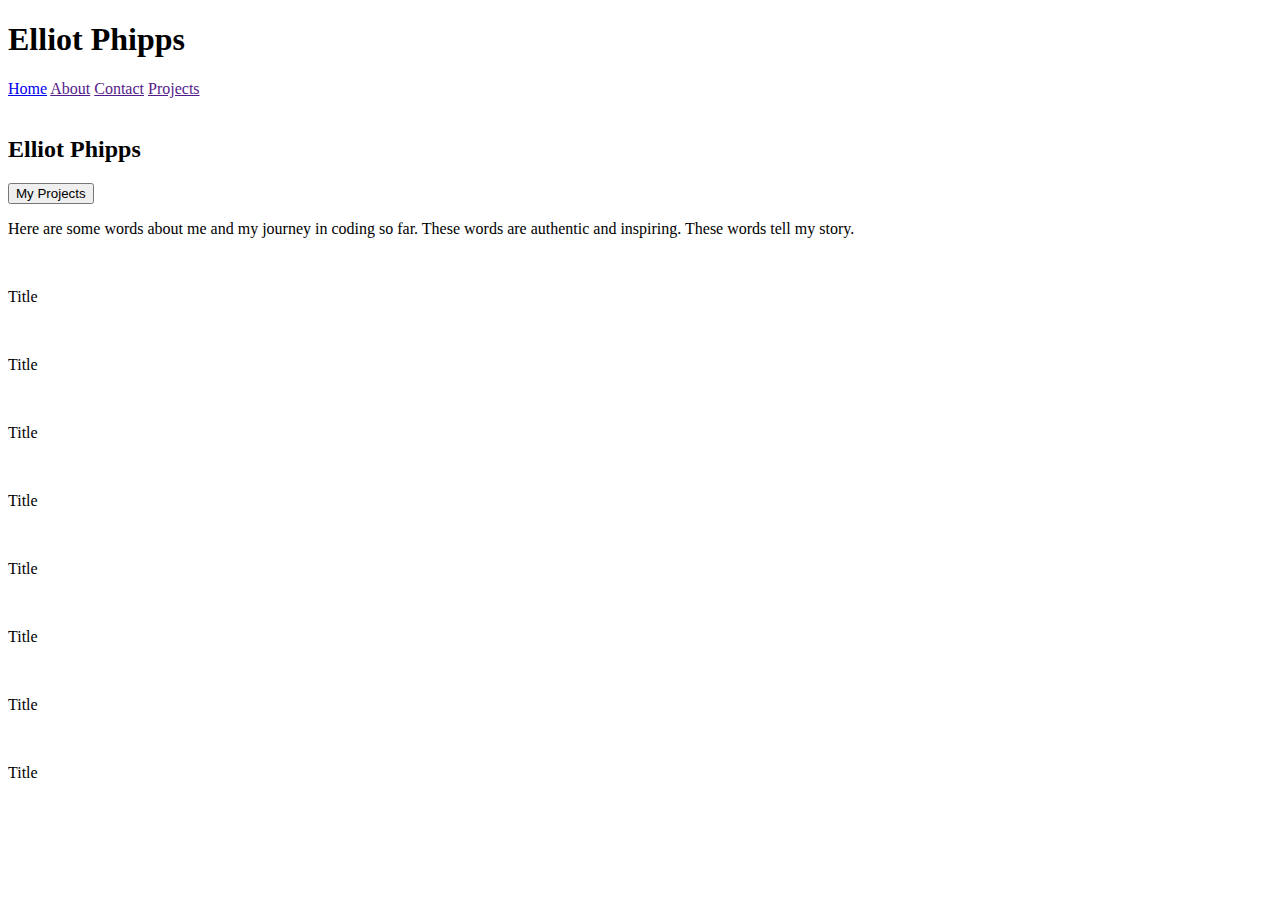
==== index.html @ ee78d1bd "started index.html" ====
<!DOCTYPE html>
<html lang="en">
<head>
    <meta charset="UTF-8">
    <meta name="viewport" content="width=device-width, initial-scale=1.0">
    <link ref="stylesheet" href="style/index.css">
    <title>Document</title>
</head>
<body>
    <div class="main-content">

        <div id="nav-bar">

            <h1>Elliot Phipps</h1>

            <nav>

                <a href="#home">Home</a>

                <a href="">About</a>

                <a href="">Contact</a>

                <a href="">Projects</a>

            </nav>
        
        </div>

        <div class="about">

            <img src="" alt="">

            <div id="about-section">

                <h2>Elliot Phipps</h2>

                <button href="">My Projects</button>

                <p>Here are some words about me and my journey in coding so far. These words are authentic and inspiring. These words tell my story.</p>

            </div>

        </div>

        <div class="project-container1">

            <div id="project1">

                <img src="" alt="">

                <p href="">Title</p>

            </div>

            <div id="project2">

                <img src="" alt="">

                <p href="">Title</p>

            </div>

            <div id="project3">

                <img src="" alt="">

                <p href="">Title</p>

            </div>

            <div id="project4">

                <img src="" alt="">

                <p href="">Title</p>

            </div>

        </div>

        <div class="project-container2">

            <div id="project5">

                <img src="" alt="">

                <p href="">Title</p>

            </div>

            <div id="project6">

                <img src="" alt="">

                <p href="">Title</p>

            </div>

            <div id="project7">

                <img src="" alt="">

                <p href="">Title</p>

            </div>

            <div id="project8">

                <img src="" alt="">

                <p href="">Title</p>
                
            </div>

        </div>

    </div>
    
</body>
</html>
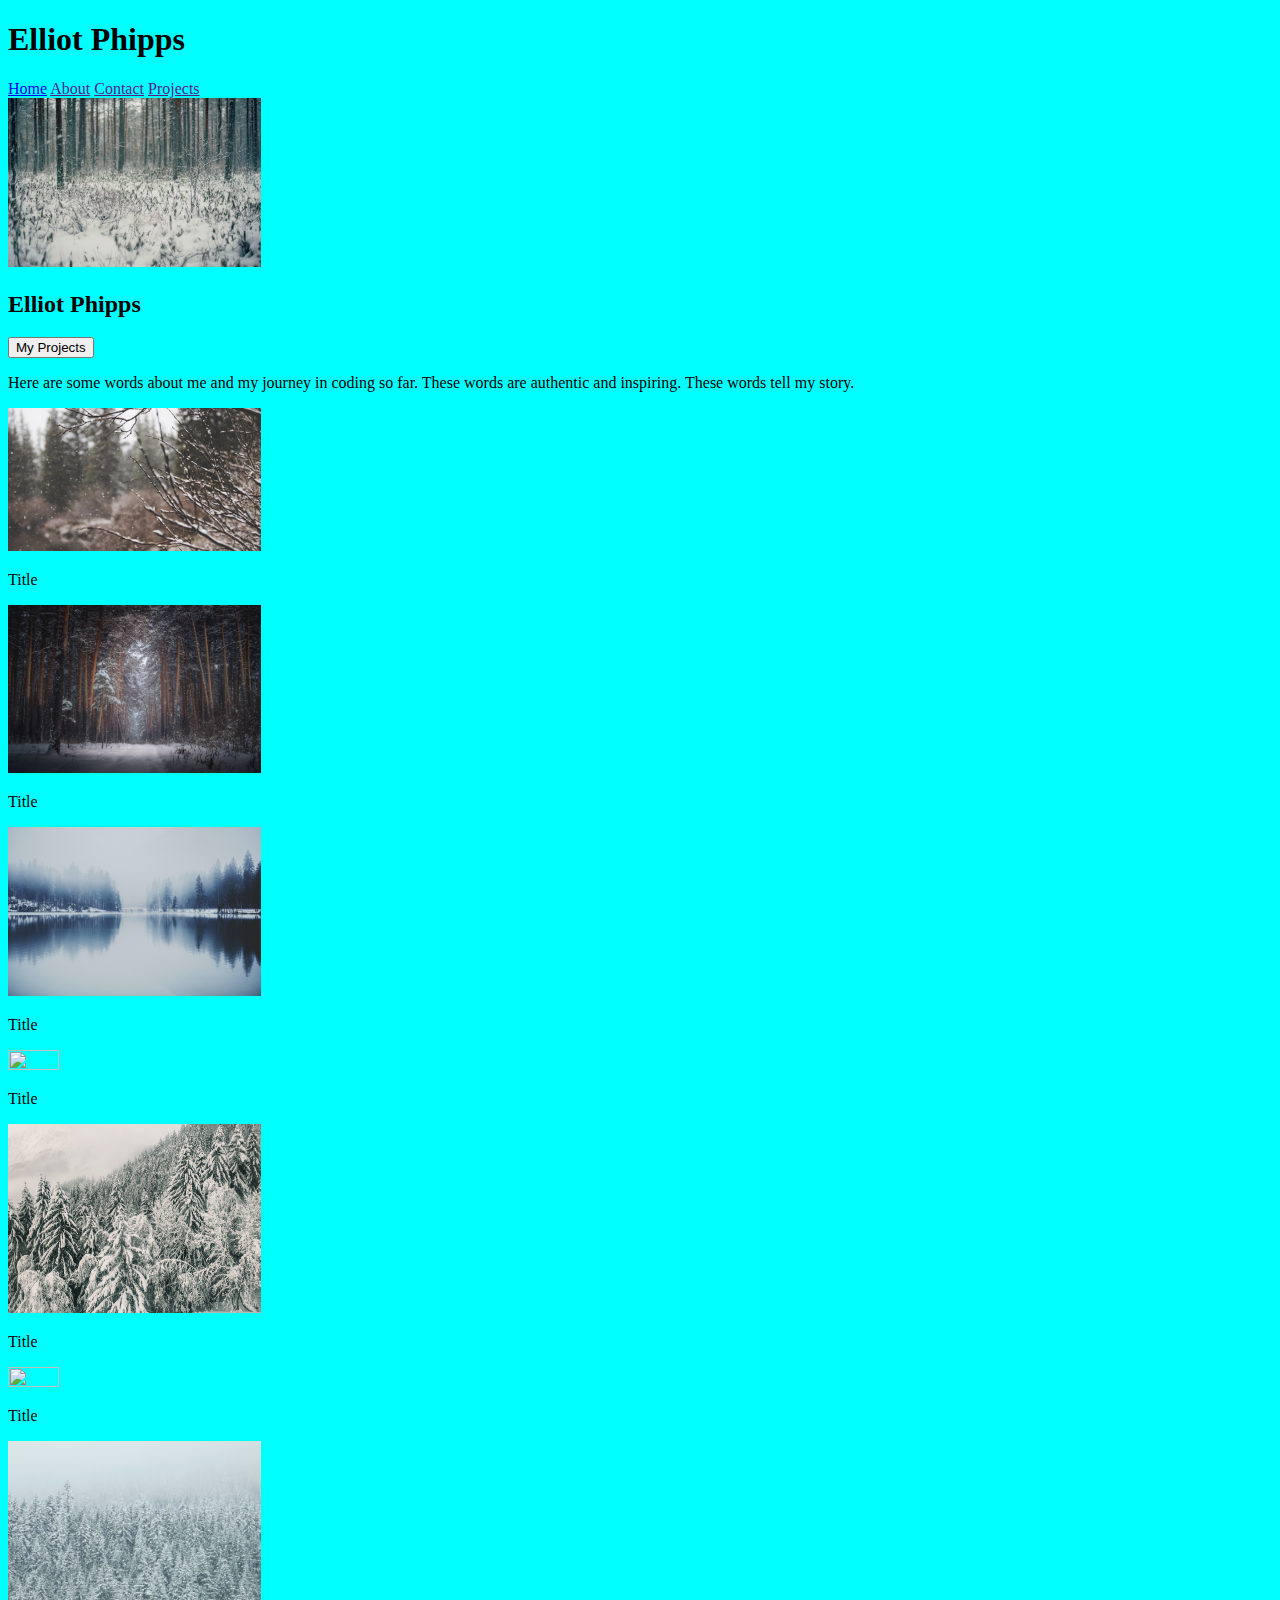
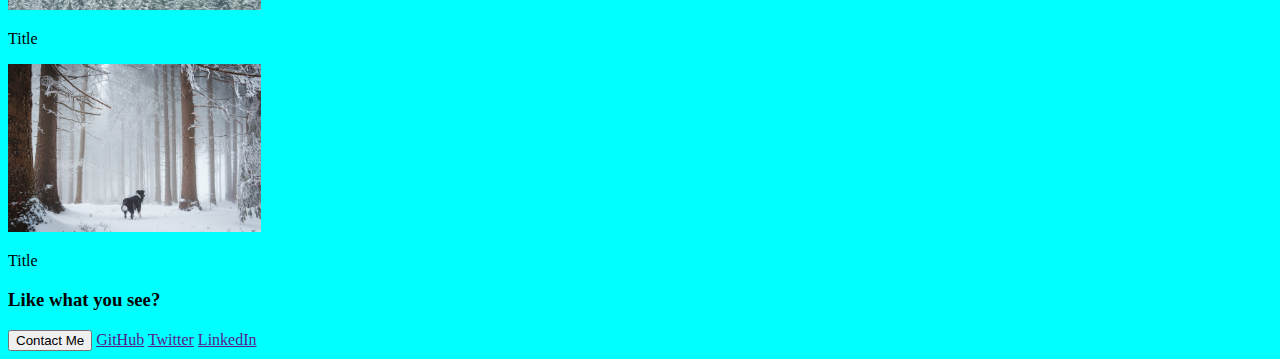
==== commit fa8bc69b: "finished html and started css" ====
--- a/index.html
+++ b/index.html
@@ -1,15 +1,24 @@
 <!DOCTYPE html>
+
 <html lang="en">
+
 <head>
+
     <meta charset="UTF-8">
+
     <meta name="viewport" content="width=device-width, initial-scale=1.0">
-    <link ref="stylesheet" href="style/index.css">
-    <title>Document</title>
+
+
+
+    <title>Elliot Phipps</title>
+    <link rel="stylesheet" href="/style/index.css"/>
 </head>
+
 <body>
+
     <div class="main-content">
 
-        <div id="nav-bar">
+        <header id="nav-bar">
 
             <h1>Elliot Phipps</h1>
 
@@ -24,12 +33,12 @@
                 <a href="">Projects</a>
 
             </nav>
-        
-        </div>
+
+        </header>
 
         <div class="about">
 
-            <img src="" alt="">
+            <img src="images/winter1.jpg" alt="">
 
             <div id="about-section">
 
@@ -37,17 +46,19 @@
 
                 <button href="">My Projects</button>
 
-                <p>Here are some words about me and my journey in coding so far. These words are authentic and inspiring. These words tell my story.</p>
+                <p>Here are some words about me and my journey in coding so far. These words are authentic and 
+                    
+                inspiring. These words tell my story.</p>
 
             </div>
 
         </div>
 
-        <div class="project-container1">
+        <div class="project-container">
 
             <div id="project1">
 
-                <img src="" alt="">
+                <img src="images/winter2.jpg" alt="">
 
                 <p href="">Title</p>
 
@@ -55,7 +66,7 @@
 
             <div id="project2">
 
-                <img src="" alt="">
+                <img src="images/winter3.jpg" alt="">
 
                 <p href="">Title</p>
 
@@ -63,7 +74,7 @@
 
             <div id="project3">
 
-                <img src="" alt="">
+                <img src="images/winter4.jpg" alt="">
 
                 <p href="">Title</p>
 
@@ -71,7 +82,7 @@
 
             <div id="project4">
 
-                <img src="" alt="">
+                <img src="images/winter5.jpg" alt="">
 
                 <p href="">Title</p>
 
@@ -79,11 +90,11 @@
 
         </div>
 
-        <div class="project-container2">
+        <div class="project-container">
 
             <div id="project5">
 
-                <img src="" alt="">
+                <img src="images/winter6.jpg" alt="">
 
                 <p href="">Title</p>
 
@@ -91,7 +102,7 @@
 
             <div id="project6">
 
-                <img src="" alt="">
+                <img src="images/winter7.jpg" alt="">
 
                 <p href="">Title</p>
 
@@ -99,7 +110,7 @@
 
             <div id="project7">
 
-                <img src="" alt="">
+                <img src="images/winter8.jpg" alt="">
 
                 <p href="">Title</p>
 
@@ -107,7 +118,7 @@
 
             <div id="project8">
 
-                <img src="" alt="">
+                <img src="images/winter9.jpg" alt="">
 
                 <p href="">Title</p>
                 
@@ -116,6 +127,21 @@
         </div>
 
     </div>
-    
+
+    <footer>
+
+        <h3>Like what you see?</h3>
+
+        <button href="">Contact Me</button>
+
+        <a href="">GitHub</a>
+
+        <a href="">Twitter</a>
+
+        <a href="">LinkedIn</a>
+
+    </footer>
+
 </body>
+
 </html>--- a/style/index.css
+++ b/style/index.css
@@ -0,0 +1,9 @@
+/* Add CSS styling here */
+body{
+    background-color: aqua;
+}
+
+img {
+    width: 20%;
+    height: 20%;
+}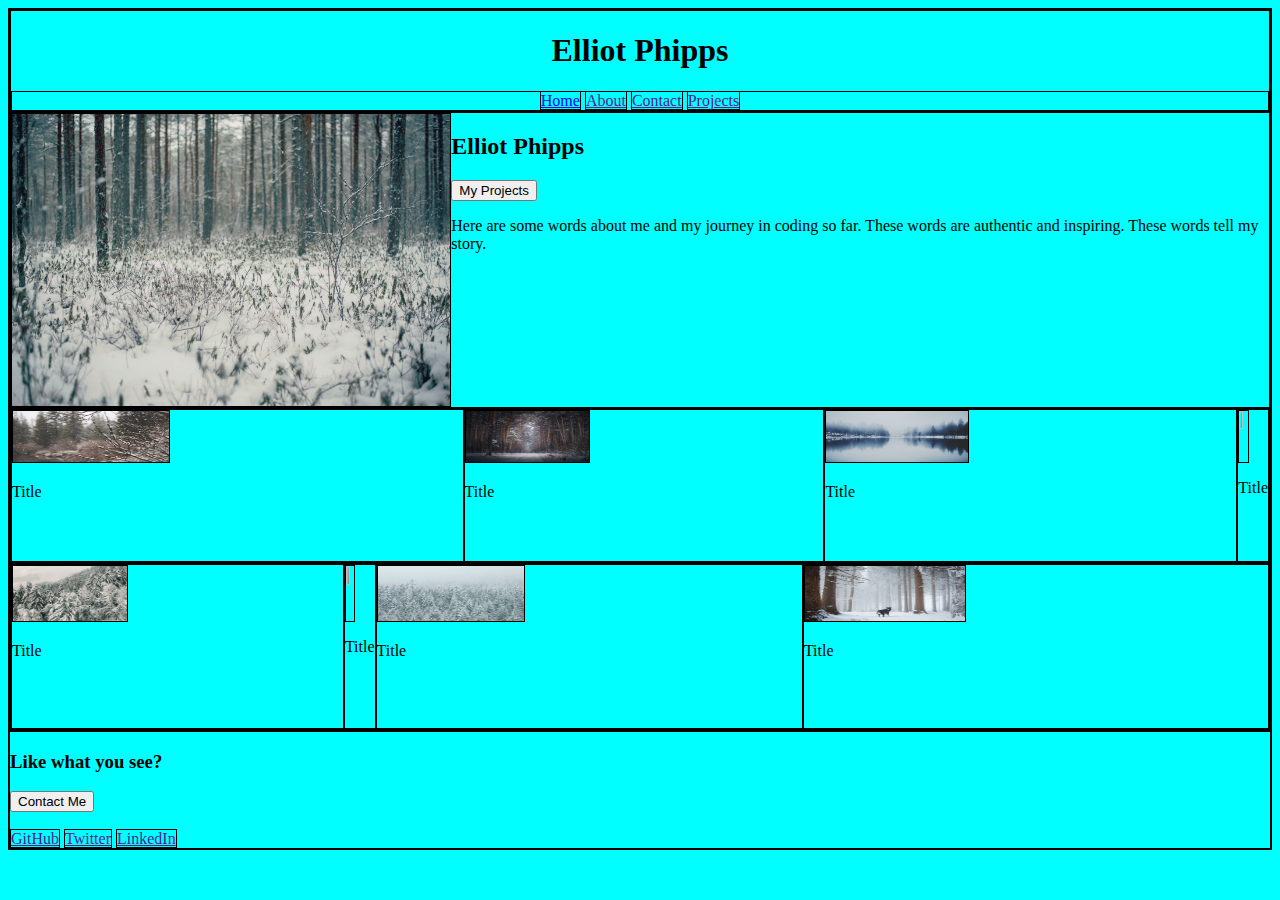
==== commit 1ec64330: "added css" ====
--- a/index.html
+++ b/index.html
@@ -134,6 +134,10 @@
 
         <button href="">Contact Me</button>
 
+        <br>
+
+        <br>
+
         <a href="">GitHub</a>
 
         <a href="">Twitter</a>
--- a/style/index.css
+++ b/style/index.css
@@ -1,9 +1,98 @@
 /* Add CSS styling here */
+* {
+    box-sizing: border-box;
+}
+
 body{
+    border: 1px solid black;
     background-color: aqua;
 }
 
 img {
-    width: 20%;
-    height: 20%;
+    width: 35%;
+    height: 35%;
+    border: 1px solid black;
+}
+
+.main-content {
+    border: 1px solid black;
+}
+
+#nav-bar{
+    border: 1px solid black;
+    text-align: center;
+}
+
+#nav-bar nav {
+    border: 1px solid black;
+}
+
+#nav-bar nav a {
+    border: 1px solid black;
+}
+
+.about {
+    display: flex;
+    justify-content: center;
+    border: 1px solid black;
+}
+
+#about section {
+    
+    align-content: center;
+    
+    margin-bottom: 10px;
+    border: 1px solid black;
+}
+
+.project-container {
+    display: flex;
+    flex-direction: row;
+    justify-content: space-around;
+    
+    border: 1px solid black;
+
+}
+
+#project1 {
+    border: 1px solid black;
+    
+}
+
+#project2 {
+    border: 1px solid black;
+}
+
+#project3 {
+    border: 1px solid black;
+}
+
+#project4 {
+    border: 1px solid black;
+}
+
+#project5 {
+    border: 1px solid black;
+}
+
+#project6 {
+    border: 1px solid black;
+}
+
+#project7 {
+    border: 1px solid black;
+}
+
+#project8 {
+    border: 1px solid black;
+}
+
+footer {
+    border: 1px solid black;
+    
+    align-content: center;
+}
+
+footer a {
+    border: 1px solid black;
 }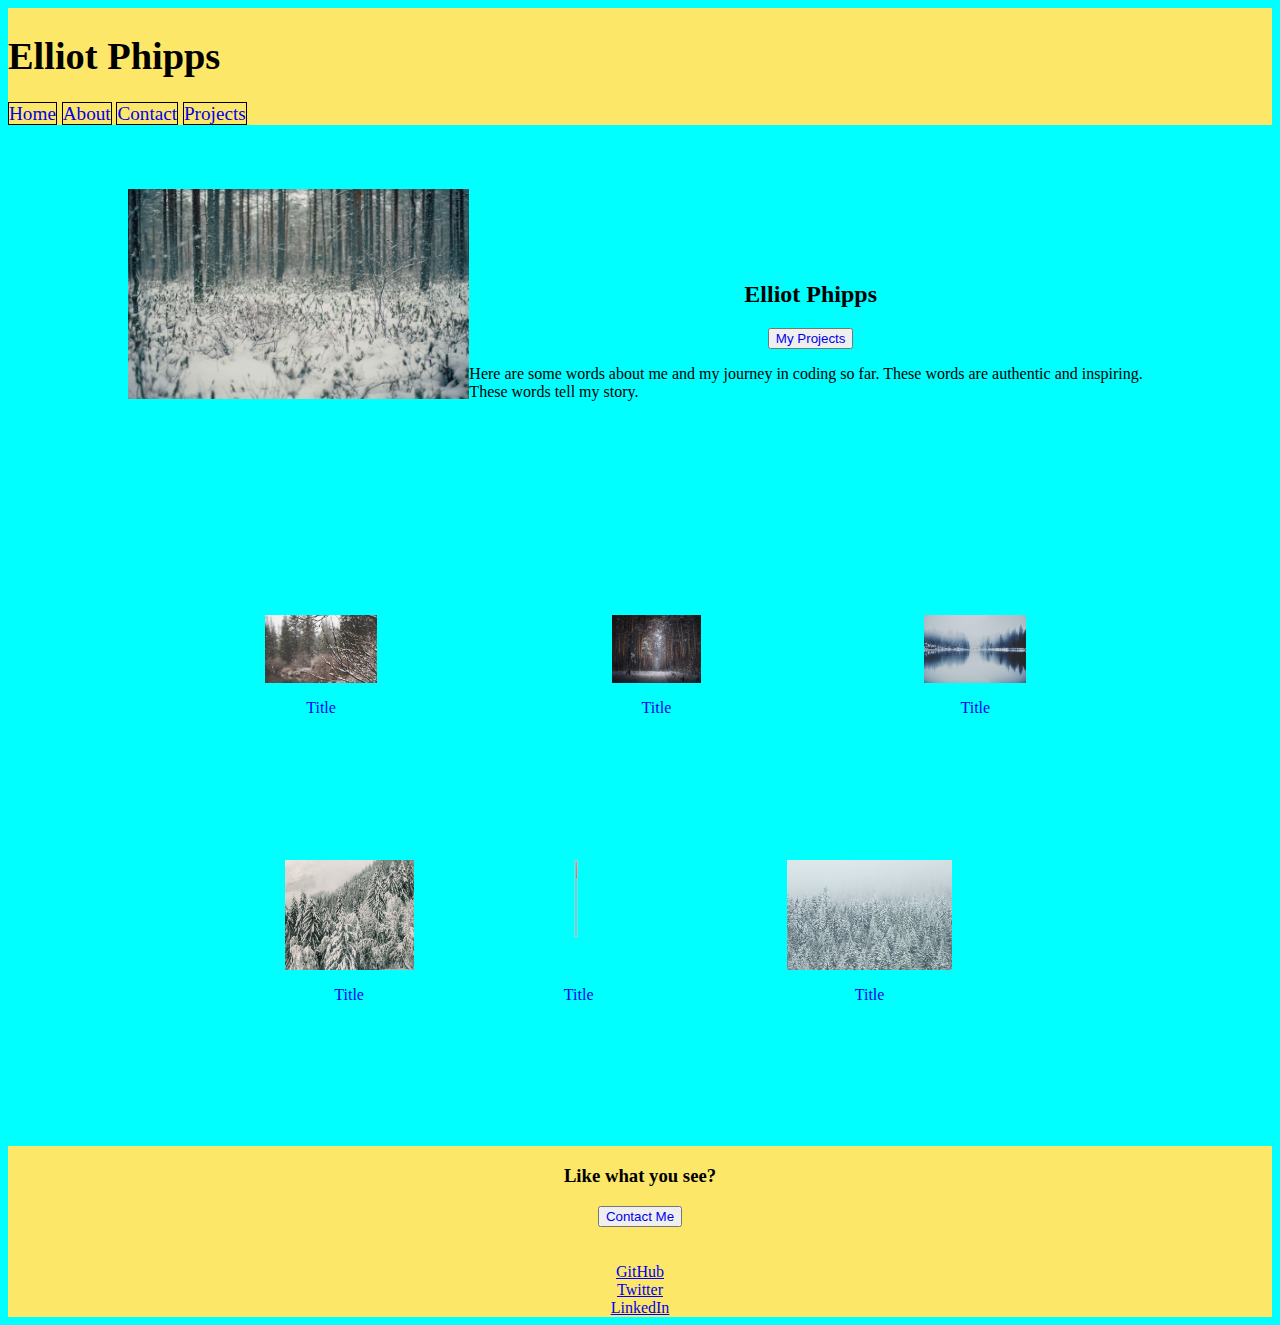
==== commit ff9936d1: "finished mvp and hit one stretch goal" ====
--- a/index.html
+++ b/index.html
@@ -11,31 +11,34 @@
 
 
     <title>Elliot Phipps</title>
+
     <link rel="stylesheet" href="/style/index.css"/>
+
 </head>
 
 <body>
+    
+    <header id="nav-bar">
+
+        <h1>Elliot Phipps</h1>
+
+        <nav>
+
+            <a href="index.html">Home</a>
+
+            <a href="about.html">About</a>
+
+            <a href="contact.html">Contact</a>
+
+            <a href="projects.html">Projects</a>
+
+        </nav>
+
+    </header>
 
     <div class="main-content">
 
-        <header id="nav-bar">
-
-            <h1>Elliot Phipps</h1>
-
-            <nav>
-
-                <a href="#home">Home</a>
-
-                <a href="">About</a>
-
-                <a href="">Contact</a>
-
-                <a href="">Projects</a>
-
-            </nav>
-
-        </header>
-
+       
         <div class="about">
 
             <img src="images/winter1.jpg" alt="">
@@ -44,7 +47,7 @@
 
                 <h2>Elliot Phipps</h2>
 
-                <button href="">My Projects</button>
+                <button><a href="projects.html">My Projects</a></button>
 
                 <p>Here are some words about me and my journey in coding so far. These words are authentic and 
                     
@@ -60,7 +63,7 @@
 
                 <img src="images/winter2.jpg" alt="">
 
-                <p href="">Title</p>
+                <p class="p"><a href="projects.html">Title</a></p>
 
             </div>
 
@@ -68,7 +71,7 @@
 
                 <img src="images/winter3.jpg" alt="">
 
-                <p href="">Title</p>
+                <p class="p"><a href="projects.html">Title</a></p>
 
             </div>
 
@@ -76,54 +79,38 @@
 
                 <img src="images/winter4.jpg" alt="">
 
-                <p href="">Title</p>
-
-            </div>
-
-            <div id="project4">
-
-                <img src="images/winter5.jpg" alt="">
-
-                <p href="">Title</p>
+                <p class="p"><a href="projects.html">Title</a></p>
 
             </div>
 
         </div>
 
-        <div class="project-container">
+        <div class="project-container2">
+
+            <div id="project4">
+
+                <img src="images/winter6.jpg" alt="">
+
+                <p class="p"><a href="projects.html">Title</a></p>
+
+            </div>
 
             <div id="project5">
 
-                <img src="images/winter6.jpg" alt="">
+                <img src="images/winter7.jpg" alt="">
 
-                <p href="">Title</p>
+                <p class="p"><a href="projects.html">Title</a></p>
 
             </div>
 
             <div id="project6">
 
-                <img src="images/winter7.jpg" alt="">
+                <img src="images/winter8.jpg" alt="">
 
-                <p href="">Title</p>
+                <p class="p"><a href="projects.html">Title</a></p>
 
             </div>
-
-            <div id="project7">
-
-                <img src="images/winter8.jpg" alt="">
-
-                <p href="">Title</p>
-
-            </div>
-
-            <div id="project8">
-
-                <img src="images/winter9.jpg" alt="">
-
-                <p href="">Title</p>
-                
-            </div>
-
+            
         </div>
 
     </div>
@@ -132,17 +119,17 @@
 
         <h3>Like what you see?</h3>
 
-        <button href="">Contact Me</button>
+        <button><a href="contact.html">Contact Me</a></button>
 
         <br>
 
         <br>
 
-        <a href="">GitHub</a>
+        <a href="https://github.com/ElliotPhipps" target="_blank">GitHub</a>
 
-        <a href="">Twitter</a>
+        <a href="https://twitter.com/ElliotPhipps4" target="_blank">Twitter</a>
 
-        <a href="">LinkedIn</a>
+        <a href="https://www.linkedin.com/in/elliotphipps/" target="_blank">LinkedIn</a>
 
     </footer>
 
--- a/style/index.css
+++ b/style/index.css
@@ -1,98 +1,232 @@
 /* Add CSS styling here */
 * {
+
     box-sizing: border-box;
+
 }
 
 body{
+    
+    background-color: aqua;
+    
+}
+
+img {
+
+    width: 30%;
+
+    height: 70%;
+    
+}
+
+#nav-bar{
+    
+    font-size: larger;
+    
+    background-color:#fde769;
+
+    display: flex;
+
+    flex-direction: column;
+
+    justify-content: space-between;
+
+    align-items: flex-start;
+
+}
+
+#nav-bar nav a {
+
+    text-decoration: none;
+
     border: 1px solid black;
+
+}
+
+nav a:hover {
+
+    border: solid;
+
     background-color: aqua;
-}
-
-img {
-    width: 35%;
-    height: 35%;
-    border: 1px solid black;
-}
-
-.main-content {
-    border: 1px solid black;
-}
-
-#nav-bar{
-    border: 1px solid black;
-    text-align: center;
-}
-
-#nav-bar nav {
-    border: 1px solid black;
-}
-
-#nav-bar nav a {
-    border: 1px solid black;
+
+    text-decoration: none;
+    
 }
 
 .about {
-    display: flex;
+
+    display: flex;
+
+    flex-direction: row;
+
     justify-content: center;
-    border: 1px solid black;
-}
-
-#about section {
-    
-    align-content: center;
-    
-    margin-bottom: 10px;
-    border: 1px solid black;
+
+    margin: 5%;
+
+    height: 300px;
+    
+}
+
+.about img {
+
+    display: flex;
+
+    justify-content: center;
+
+    align-items: center;
+
+}
+
+#about-section {
+    
+    width: 60%;
+
+    display: flex;
+
+    justify-content: center;
+
+    flex-direction: column;
+
+    align-items: center;
+   
+}
+
+button a {
+
+    text-decoration: none;
+
+}
+
+button:hover {
+
+    background-color: aqua;
+
+    border: 1px solid white;
+
 }
 
 .project-container {
-    display: flex;
-    flex-direction: row;
+
+    display: flex;
+    
     justify-content: space-around;
     
-    border: 1px solid black;
+    margin: 10%;
+
+}
+
+.project-container2 {
+
+    display: flex;
+    
+    justify-content: space-around;
+    
+    margin: 10%;
+   
+}
+
+.p a {
+
+    text-decoration: none;
+
+}
+
+.p:hover {
+
+    background-color: #fde769;
+
+    border: 1px solid white;
 
 }
 
 #project1 {
-    border: 1px solid black;
+    
+    display: flex;
+
+    justify-content: space-evenly;
+
+    align-items: center;
+
+    flex-direction: column;
     
 }
 
 #project2 {
-    border: 1px solid black;
+    
+    display: flex;
+
+    justify-content: space-evenly;
+
+    align-items: center;
+
+    flex-direction: column;
+    
 }
 
 #project3 {
-    border: 1px solid black;
+    
+    display: flex;
+
+    justify-content: space-evenly;
+
+    align-items: center;
+
+    flex-direction: column;
+    
 }
 
 #project4 {
-    border: 1px solid black;
+    
+    display: flex;
+
+    justify-content: space-evenly;
+
+    align-items: center;
+
+    flex-direction: column;
+    
 }
 
 #project5 {
-    border: 1px solid black;
+    
+    display: flex;
+
+    justify-content: space-evenly;
+
+    align-items: center;
+
+    flex-direction: column;
+    
 }
 
 #project6 {
-    border: 1px solid black;
-}
-
-#project7 {
-    border: 1px solid black;
-}
-
-#project8 {
-    border: 1px solid black;
+    
+    display: flex;
+
+    justify-content: space-evenly;
+
+    align-items: center;
+
+    flex-direction: column;
+   
 }
 
 footer {
-    border: 1px solid black;
-    
-    align-content: center;
+
+    display: flex;
+
+    flex-direction: column;
+
+    justify-content: space-between;
+
+    align-items: center;
+
+    background-color: #fde769;
+
 }
 
 footer a {
-    border: 1px solid black;
+ 
+    justify-content: space-between;
+    
 }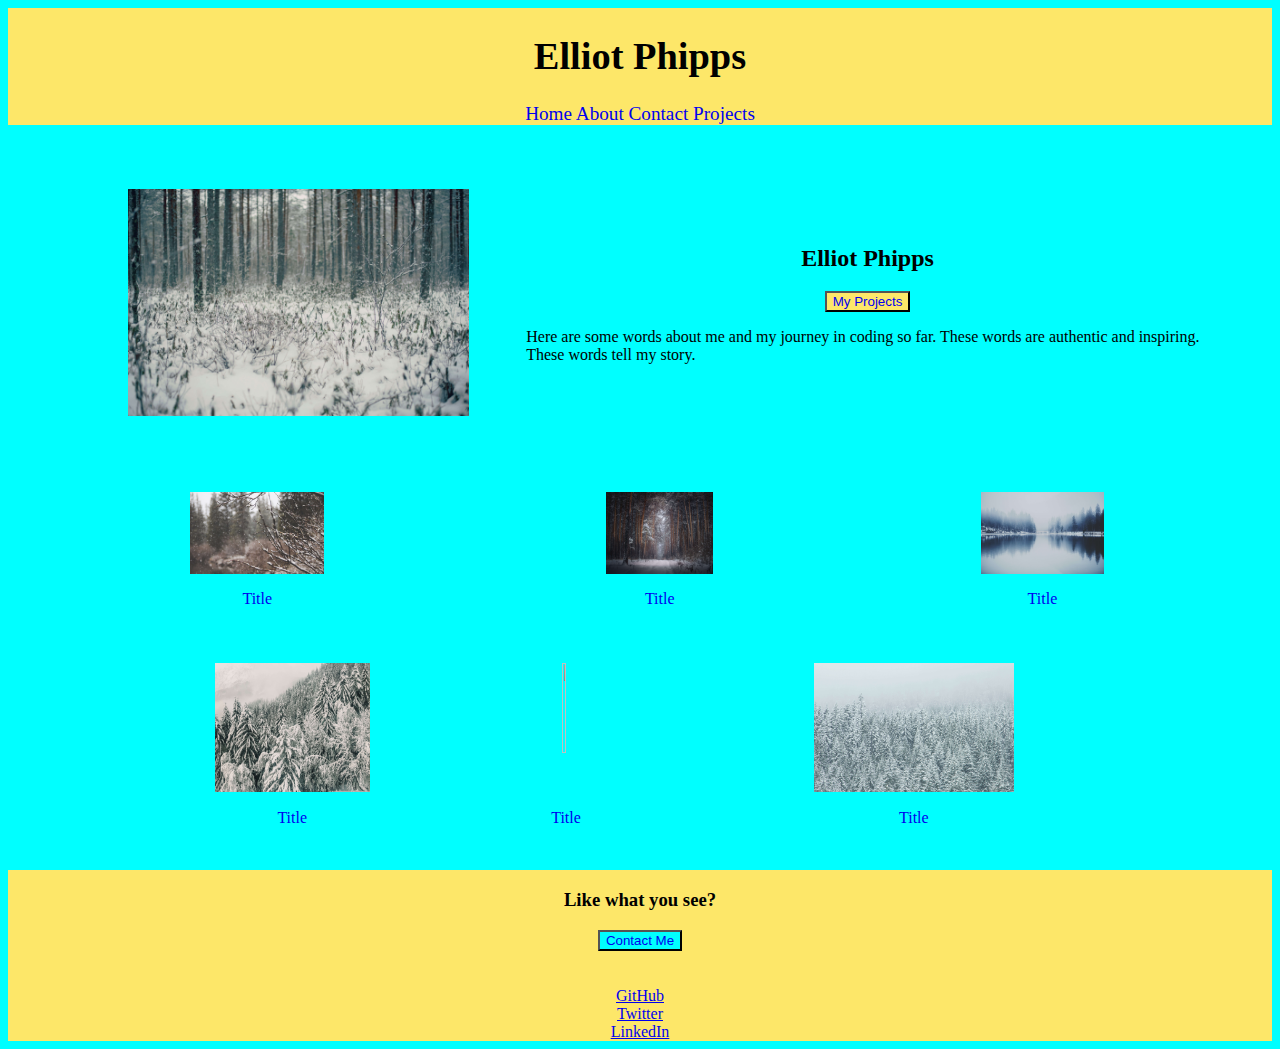
==== commit 0e492ec0: "finished max-width media queiries at 800px and 500px" ====
--- a/index.html
+++ b/index.html
@@ -82,10 +82,10 @@
                 <p class="p"><a href="projects.html">Title</a></p>
 
             </div>
+        
+        </div>    
 
-        </div>
-
-        <div class="project-container2">
+        <div class="project-container">
 
             <div id="project4">
 
@@ -110,8 +110,8 @@
                 <p class="p"><a href="projects.html">Title</a></p>
 
             </div>
-            
-        </div>
+
+        </div>    
 
     </div>
 
--- a/style/index.css
+++ b/style/index.css
@@ -31,7 +31,7 @@
 
     justify-content: space-between;
 
-    align-items: flex-start;
+    align-items: center;
 
 }
 
@@ -39,187 +39,209 @@
 
     text-decoration: none;
 
+    
+
+}
+
+nav a:hover {
+
+    border: solid;
+
+    background-color: aqua;
+
+    text-decoration: none;
+    
+}
+
+.about {
+
+    display: flex;
+
+    flex-direction: row;
+
+    justify-content: center;
+
+    margin: 5%;
+
+    height: 10%;
+    
+}
+
+.about img {
+
+    display: flex;
+
+    flex-direction: row;
+
+    justify-content: center;
+
+    align-items: center;
+
+    margin: 0 5%;
+
+}
+
+#about-section {
+    
+    width: 60%;
+
+    display: flex;
+
+    justify-content: center;
+
+    flex-direction: column;
+
+    align-items: center;
+   
+}
+
+button a {
+
+    text-decoration: none;
+
+}
+
+#about-section button {
+
+    background-color: #fde769;
+
+}
+
+button:hover {
+
+    background-color: aqua;
+
     border: 1px solid black;
 
 }
 
-nav a:hover {
-
-    border: solid;
-
-    background-color: aqua;
+#about-section button:hover {
+
+    background-color: aqua;
+
+}
+
+.project-container {
+
+    display: flex;
+
+    flex-direction: row;
+
+   
+    
+    
+    
+    margin: 1%;
+
+    padding: 1%;
+
+}
+
+.p a {
 
     text-decoration: none;
-    
-}
-
-.about {
-
-    display: flex;
-
-    flex-direction: row;
-
-    justify-content: center;
-
-    margin: 5%;
-
-    height: 300px;
-    
-}
-
-.about img {
-
-    display: flex;
-
-    justify-content: center;
-
-    align-items: center;
-
-}
-
-#about-section {
-    
-    width: 60%;
-
-    display: flex;
-
-    justify-content: center;
-
-    flex-direction: column;
-
-    align-items: center;
+
+}
+
+.p:hover {
+
+    background-color: #fde769;
+
+    border: 1px solid white;
+
+}
+
+#project1 {
+    
+    display: flex;
+
+    justify-content: space-evenly;
+
+    align-items: center;
+
+    flex-direction: column;
+    
+}
+
+#project2 {
+    
+    display: flex;
+
+    justify-content: space-evenly;
+
+    align-items: center;
+
+    flex-direction: column;
+    
+}
+
+#project3 {
+    
+    display: flex;
+
+    justify-content: space-evenly;
+
+    align-items: center;
+
+    flex-direction: column;
+    
+}
+
+#project4 {
+    
+    display: flex;
+
+    justify-content: space-evenly;
+
+    align-items: center;
+
+    flex-direction: column;
+    
+}
+
+#project5 {
+    
+    display: flex;
+
+    justify-content: space-evenly;
+
+    align-items: center;
+
+    flex-direction: column;
+    
+}
+
+#project6 {
+    
+    display: flex;
+
+    justify-content: space-evenly;
+
+    align-items: center;
+
+    flex-direction: column;
    
 }
 
-button a {
-
-    text-decoration: none;
-
-}
-
-button:hover {
-
-    background-color: aqua;
-
-    border: 1px solid white;
-
-}
-
-.project-container {
-
-    display: flex;
-    
-    justify-content: space-around;
-    
-    margin: 10%;
-
-}
-
-.project-container2 {
-
-    display: flex;
-    
-    justify-content: space-around;
-    
-    margin: 10%;
-   
-}
-
-.p a {
-
-    text-decoration: none;
-
-}
-
-.p:hover {
+footer {
+
+    display: flex;
+
+    flex-direction: column;
+
+    align-items: center;
 
     background-color: #fde769;
 
-    border: 1px solid white;
-
-}
-
-#project1 {
-    
-    display: flex;
-
-    justify-content: space-evenly;
-
-    align-items: center;
-
-    flex-direction: column;
-    
-}
-
-#project2 {
-    
-    display: flex;
-
-    justify-content: space-evenly;
-
-    align-items: center;
-
-    flex-direction: column;
-    
-}
-
-#project3 {
-    
-    display: flex;
-
-    justify-content: space-evenly;
-
-    align-items: center;
-
-    flex-direction: column;
-    
-}
-
-#project4 {
-    
-    display: flex;
-
-    justify-content: space-evenly;
-
-    align-items: center;
-
-    flex-direction: column;
-    
-}
-
-#project5 {
-    
-    display: flex;
-
-    justify-content: space-evenly;
-
-    align-items: center;
-
-    flex-direction: column;
-    
-}
-
-#project6 {
-    
-    display: flex;
-
-    justify-content: space-evenly;
-
-    align-items: center;
-
-    flex-direction: column;
-   
-}
-
-footer {
-
-    display: flex;
-
-    flex-direction: column;
-
-    justify-content: space-between;
-
-    align-items: center;
+}
+
+footer button {
+
+    background-color: aqua;
+
+}
+
+footer button:hover {
 
     background-color: #fde769;
 
@@ -227,6 +249,66 @@
 
 footer a {
  
-    justify-content: space-between;
-    
+    align-items: center;
+    
+}
+
+/*media queries*/
+
+/*Max width = 800px*/
+
+@media (max-width: 800px) {
+
+    #nav-bar {
+
+        align-items: center;
+
+    }
+
+    #nav-bar nav {
+
+        margin-bottom: 1%;
+
+    }
+
+    .about {
+
+        flex-direction: column;
+
+        align-items: center;
+
+        margin-bottom: 2%;
+
+    }
+
+    .about img {
+
+        margin: 0 5%;
+
+        justify-content: center;
+    }
+
+}
+
+/*Max width = 500px*/
+
+@media (max-width: 500px) {
+
+    #nav-bar nav {
+
+        padding: 0 2%;
+    }
+
+    #project4, #project5, #project6, .project-container2 {
+
+        display: none;
+
+    }
+
+    .project-container {
+
+        flex-direction: column;
+
+    }
+
 }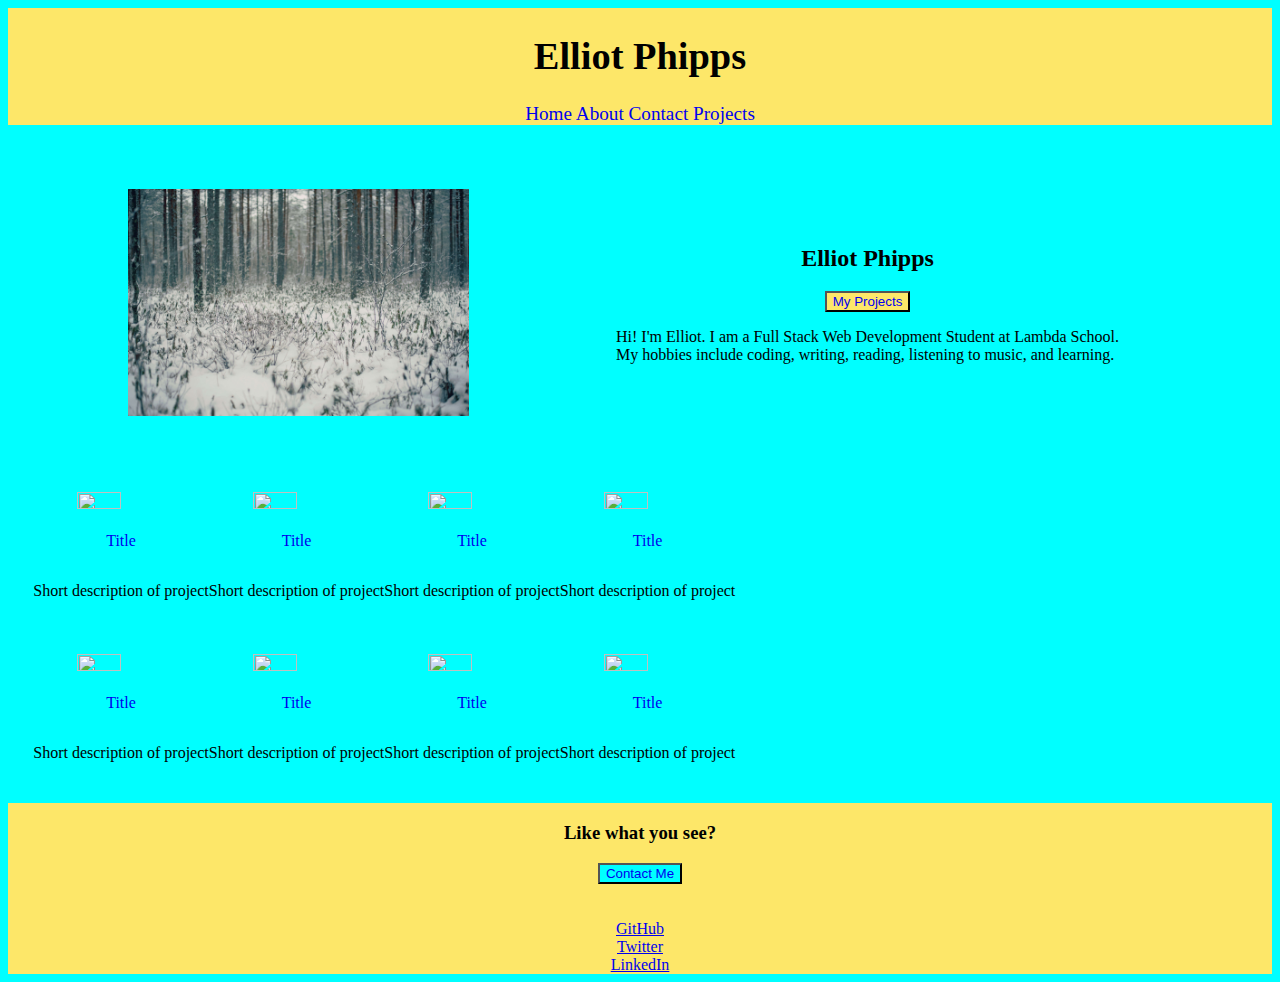
==== commit 7a92b565: "hit mvp" ====
--- a/index.html
+++ b/index.html
@@ -7,8 +7,6 @@
     <meta charset="UTF-8">
 
     <meta name="viewport" content="width=device-width, initial-scale=1.0">
-
-
 
     <title>Elliot Phipps</title>
 
@@ -49,9 +47,7 @@
 
                 <button><a href="projects.html">My Projects</a></button>
 
-                <p>Here are some words about me and my journey in coding so far. These words are authentic and 
-                    
-                inspiring. These words tell my story.</p>
+                <p>Hi! I'm Elliot. I am a Full Stack Web Development Student at Lambda School. <br> My hobbies include coding, writing, reading, listening to music, and learning.</p>
 
             </div>
 
@@ -61,25 +57,41 @@
 
             <div id="project1">
 
-                <img src="images/winter2.jpg" alt="">
+                <img src="images/winter7.jpg" alt="">
 
                 <p class="p"><a href="projects.html">Title</a></p>
+
+                <p>Short description of project</p>
 
             </div>
 
             <div id="project2">
 
-                <img src="images/winter3.jpg" alt="">
+                <img src="images/winter7.jpg" alt="">
 
                 <p class="p"><a href="projects.html">Title</a></p>
+
+                <p>Short description of project</p>
 
             </div>
 
             <div id="project3">
 
-                <img src="images/winter4.jpg" alt="">
+                <img src="images/winter7.jpg" alt="">
 
                 <p class="p"><a href="projects.html">Title</a></p>
+
+                <p>Short description of project</p>
+
+            </div>
+
+            <div id="project4">
+
+                <img src="images/winter7.jpg" alt="">
+
+                <p class="p"><a href="projects.html">Title</a></p>
+
+                <p>Short description of project</p>
 
             </div>
         
@@ -87,27 +99,43 @@
 
         <div class="project-container">
 
-            <div id="project4">
-
-                <img src="images/winter6.jpg" alt="">
-
-                <p class="p"><a href="projects.html">Title</a></p>
-
-            </div>
-
             <div id="project5">
 
                 <img src="images/winter7.jpg" alt="">
 
                 <p class="p"><a href="projects.html">Title</a></p>
 
+                <p>Short description of project</p>
+
             </div>
 
             <div id="project6">
 
-                <img src="images/winter8.jpg" alt="">
+                <img src="images/winter7.jpg" alt="">
 
                 <p class="p"><a href="projects.html">Title</a></p>
+
+                <p>Short description of project</p>
+
+            </div>
+
+            <div id="project7">
+
+                <img src="images/winter7.jpg" alt="">
+
+                <p class="p"><a href="projects.html">Title</a></p>
+
+                <p>Short description of project</p>
+
+            </div>
+
+            <div id="project8">
+
+                <img src="images/winter7.jpg" alt="">
+
+                <p class="p"><a href="projects.html">Title</a></p>
+
+                <p>Short description of project</p>
 
             </div>
 
--- a/style/index.css
+++ b/style/index.css
@@ -1,4 +1,5 @@
 /* Add CSS styling here */
+
 * {
 
     box-sizing: border-box;
@@ -13,205 +14,229 @@
 
 img {
 
+    width: 50%;
+
+    height: 70%;
+    
+}
+
+#nav-bar{
+    
+    font-size: larger;
+    
+    background-color:#fde769;
+
+    display: flex;
+
+    flex-direction: column;
+
+    justify-content: space-between;
+
+    align-items: center;
+
+}
+
+#nav-bar nav a {
+
+    text-decoration: none;
+
+    
+
+}
+
+nav a:hover {
+
+    border: solid;
+
+    background-color: aqua;
+
+    text-decoration: none;
+    
+}
+
+.about {
+
+    display: flex;
+
+    flex-direction: row;
+
+    justify-content: center;
+
+    margin: 5%;
+
+    height: 10%;
+    
+}
+
+.about img {
+
+    display: flex;
+
+    flex-direction: row;
+
+    justify-content: center;
+
+    align-items: center;
+
     width: 30%;
 
-    height: 70%;
-    
-}
-
-#nav-bar{
-    
-    font-size: larger;
-    
-    background-color:#fde769;
-
-    display: flex;
-
-    flex-direction: column;
-
-    justify-content: space-between;
-
-    align-items: center;
-
-}
-
-#nav-bar nav a {
+    height: 50%;
+
+    margin: 0 5%;
+
+}
+
+#about-section {
+    
+    width: 60%;
+
+    display: flex;
+
+    justify-content: center;
+
+    flex-direction: column;
+
+    align-items: center;
+   
+}
+
+button a {
 
     text-decoration: none;
 
-    
-
-}
-
-nav a:hover {
-
-    border: solid;
-
-    background-color: aqua;
+}
+
+#about-section button {
+
+    background-color: #fde769;
+
+}
+
+button:hover {
+
+    background-color: aqua;
+
+    border: 1px solid black;
+
+}
+
+#about-section button:hover {
+
+    background-color: aqua;
+
+}
+
+.project-container {
+
+    display: flex;
+
+    flex-direction: row;
+    
+    margin: 1%;
+
+    padding: 1%;
+
+}
+
+.p a {
 
     text-decoration: none;
-    
-}
-
-.about {
-
-    display: flex;
-
-    flex-direction: row;
-
-    justify-content: center;
-
-    margin: 5%;
-
-    height: 10%;
-    
-}
-
-.about img {
-
-    display: flex;
-
-    flex-direction: row;
-
-    justify-content: center;
-
-    align-items: center;
-
-    margin: 0 5%;
-
-}
-
-#about-section {
-    
-    width: 60%;
-
-    display: flex;
-
-    justify-content: center;
-
-    flex-direction: column;
-
-    align-items: center;
+
+}
+
+.p a:hover {
+
+    background-color: #fde769;
+
+    border: solid #fde769;
+
+}
+
+#project1 {
+    
+    display: flex;
+
+    justify-content: space-evenly;
+
+    align-items: center;
+
+    flex-direction: column;
+    
+}
+
+#project2 {
+    
+    display: flex;
+
+    justify-content: space-evenly;
+
+    align-items: center;
+
+    flex-direction: column;
+    
+}
+
+#project3 {
+    
+    display: flex;
+
+    justify-content: space-evenly;
+
+    align-items: center;
+
+    flex-direction: column;
+    
+}
+
+#project4 {
+    
+    display: flex;
+
+    justify-content: space-evenly;
+
+    align-items: center;
+
+    flex-direction: column;
+    
+}
+
+#project5 {
+    
+    display: flex;
+
+    justify-content: space-evenly;
+
+    align-items: center;
+
+    flex-direction: column;
+    
+}
+
+#project6 {
+    
+    display: flex;
+
+    justify-content: space-evenly;
+
+    align-items: center;
+
+    flex-direction: column;
+    
+}
+
+#project7 {
+    
+    display: flex;
+
+    justify-content: space-evenly;
+
+    align-items: center;
+
+    flex-direction: column;
    
 }
 
-button a {
-
-    text-decoration: none;
-
-}
-
-#about-section button {
-
-    background-color: #fde769;
-
-}
-
-button:hover {
-
-    background-color: aqua;
-
-    border: 1px solid black;
-
-}
-
-#about-section button:hover {
-
-    background-color: aqua;
-
-}
-
-.project-container {
-
-    display: flex;
-
-    flex-direction: row;
-
-   
-    
-    
-    
-    margin: 1%;
-
-    padding: 1%;
-
-}
-
-.p a {
-
-    text-decoration: none;
-
-}
-
-.p:hover {
-
-    background-color: #fde769;
-
-    border: 1px solid white;
-
-}
-
-#project1 {
-    
-    display: flex;
-
-    justify-content: space-evenly;
-
-    align-items: center;
-
-    flex-direction: column;
-    
-}
-
-#project2 {
-    
-    display: flex;
-
-    justify-content: space-evenly;
-
-    align-items: center;
-
-    flex-direction: column;
-    
-}
-
-#project3 {
-    
-    display: flex;
-
-    justify-content: space-evenly;
-
-    align-items: center;
-
-    flex-direction: column;
-    
-}
-
-#project4 {
-    
-    display: flex;
-
-    justify-content: space-evenly;
-
-    align-items: center;
-
-    flex-direction: column;
-    
-}
-
-#project5 {
-    
-    display: flex;
-
-    justify-content: space-evenly;
-
-    align-items: center;
-
-    flex-direction: column;
-    
-}
-
-#project6 {
+#project8 {
     
     display: flex;
 
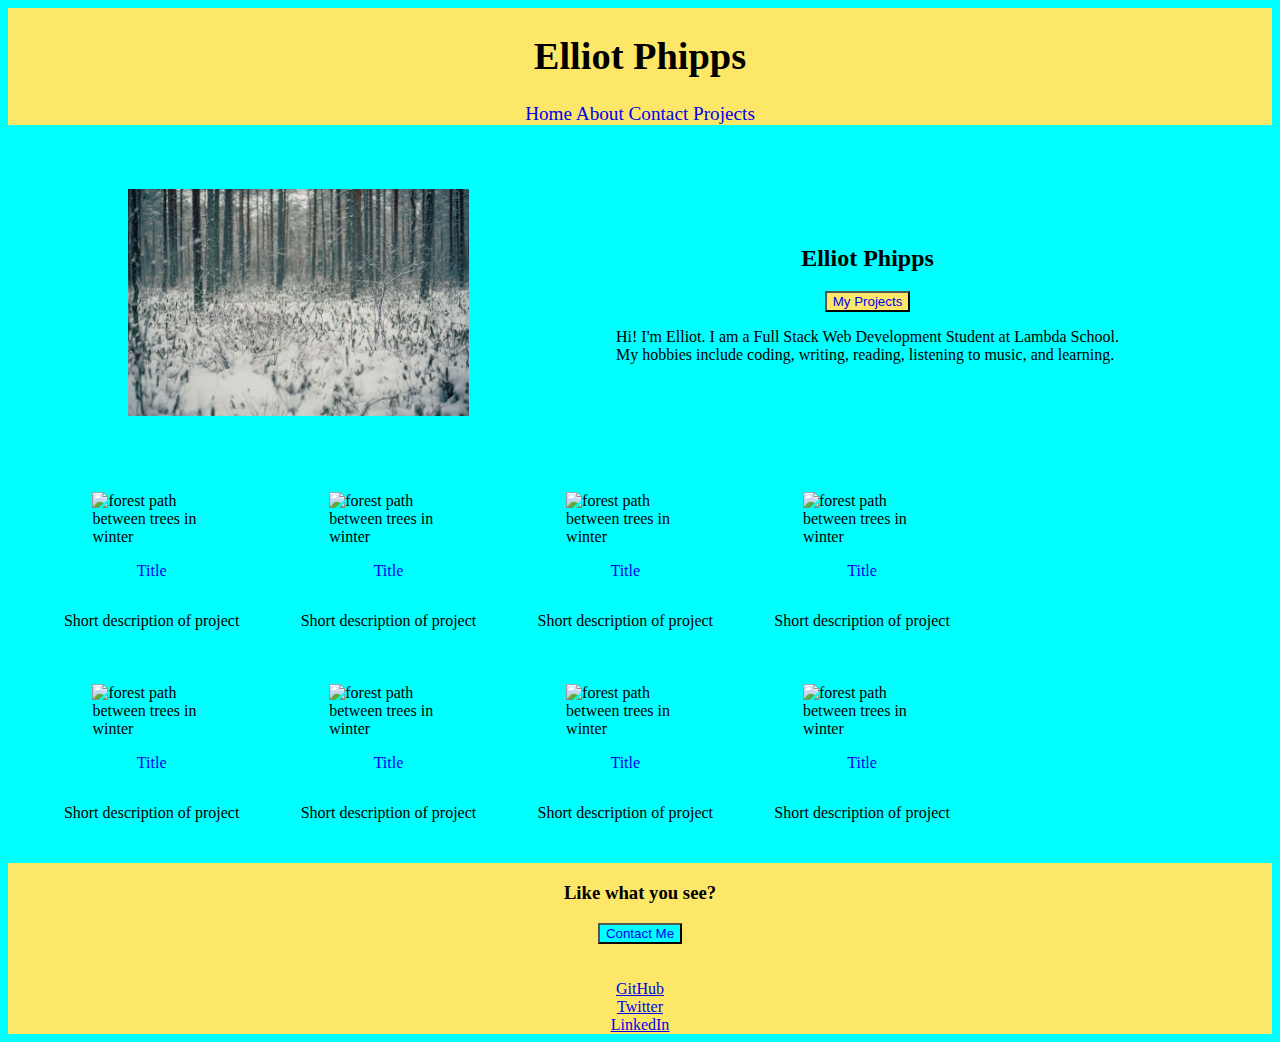
==== commit 460ab5f6: "added accessability feature" ====
--- a/index.html
+++ b/index.html
@@ -55,9 +55,9 @@
 
         <div class="project-container">
 
-            <div id="project1">
+            <div class="project">
 
-                <img src="images/winter7.jpg" alt="">
+                <img src="images/winter7.jpg" alt="forest path between trees in winter">
 
                 <p class="p"><a href="projects.html">Title</a></p>
 
@@ -65,9 +65,9 @@
 
             </div>
 
-            <div id="project2">
+            <div class="project">
 
-                <img src="images/winter7.jpg" alt="">
+                <img src="images/winter7.jpg" alt="forest path between trees in winter">
 
                 <p class="p"><a href="projects.html">Title</a></p>
 
@@ -75,9 +75,9 @@
 
             </div>
 
-            <div id="project3">
+            <div class="project">
 
-                <img src="images/winter7.jpg" alt="">
+                <img src="images/winter7.jpg" alt="forest path between trees in winter">
 
                 <p class="p"><a href="projects.html">Title</a></p>
 
@@ -85,9 +85,9 @@
 
             </div>
 
-            <div id="project4">
+            <div class="project">
 
-                <img src="images/winter7.jpg" alt="">
+                <img src="images/winter7.jpg" alt="forest path between trees in winter">
 
                 <p class="p"><a href="projects.html">Title</a></p>
 
@@ -99,9 +99,9 @@
 
         <div class="project-container">
 
-            <div id="project5">
+            <div class="project">
 
-                <img src="images/winter7.jpg" alt="">
+                <img src="images/winter7.jpg" alt="forest path between trees in winter">
 
                 <p class="p"><a href="projects.html">Title</a></p>
 
@@ -109,9 +109,9 @@
 
             </div>
 
-            <div id="project6">
+            <div class="project">
 
-                <img src="images/winter7.jpg" alt="">
+                <img src="images/winter7.jpg" alt="forest path between trees in winter">
 
                 <p class="p"><a href="projects.html">Title</a></p>
 
@@ -119,9 +119,9 @@
 
             </div>
 
-            <div id="project7">
+            <div class="project">
 
-                <img src="images/winter7.jpg" alt="">
+                <img src="images/winter7.jpg" alt="forest path between trees in winter">
 
                 <p class="p"><a href="projects.html">Title</a></p>
 
@@ -129,9 +129,9 @@
 
             </div>
 
-            <div id="project8">
+            <div class="project">
 
-                <img src="images/winter7.jpg" alt="">
+                <img src="images/winter7.jpg" alt="forest path between trees in winter">
 
                 <p class="p"><a href="projects.html">Title</a></p>
 
--- a/style/index.css
+++ b/style/index.css
@@ -152,7 +152,7 @@
 
 }
 
-#project1 {
+.project {
     
     display: flex;
 
@@ -162,90 +162,6 @@
 
     flex-direction: column;
     
-}
-
-#project2 {
-    
-    display: flex;
-
-    justify-content: space-evenly;
-
-    align-items: center;
-
-    flex-direction: column;
-    
-}
-
-#project3 {
-    
-    display: flex;
-
-    justify-content: space-evenly;
-
-    align-items: center;
-
-    flex-direction: column;
-    
-}
-
-#project4 {
-    
-    display: flex;
-
-    justify-content: space-evenly;
-
-    align-items: center;
-
-    flex-direction: column;
-    
-}
-
-#project5 {
-    
-    display: flex;
-
-    justify-content: space-evenly;
-
-    align-items: center;
-
-    flex-direction: column;
-    
-}
-
-#project6 {
-    
-    display: flex;
-
-    justify-content: space-evenly;
-
-    align-items: center;
-
-    flex-direction: column;
-    
-}
-
-#project7 {
-    
-    display: flex;
-
-    justify-content: space-evenly;
-
-    align-items: center;
-
-    flex-direction: column;
-   
-}
-
-#project8 {
-    
-    display: flex;
-
-    justify-content: space-evenly;
-
-    align-items: center;
-
-    flex-direction: column;
-   
 }
 
 footer {
@@ -336,4 +252,26 @@
 
     }
 
-}+}
+
+/*iPhone 360 x 640*/
+
+@media screen and (max-width:360px) and (max-height:640px) {
+
+    #project3, #project4, #project5, #project6, #project7, #project8 {
+
+        display: none;
+
+    }
+
+}
+
+/*laptop 1366 x 768*/
+
+@media screen and (max-width: 1366px) and (max-height:768) {
+
+
+
+}
+
+/*widescreen 1920 x 1080*/
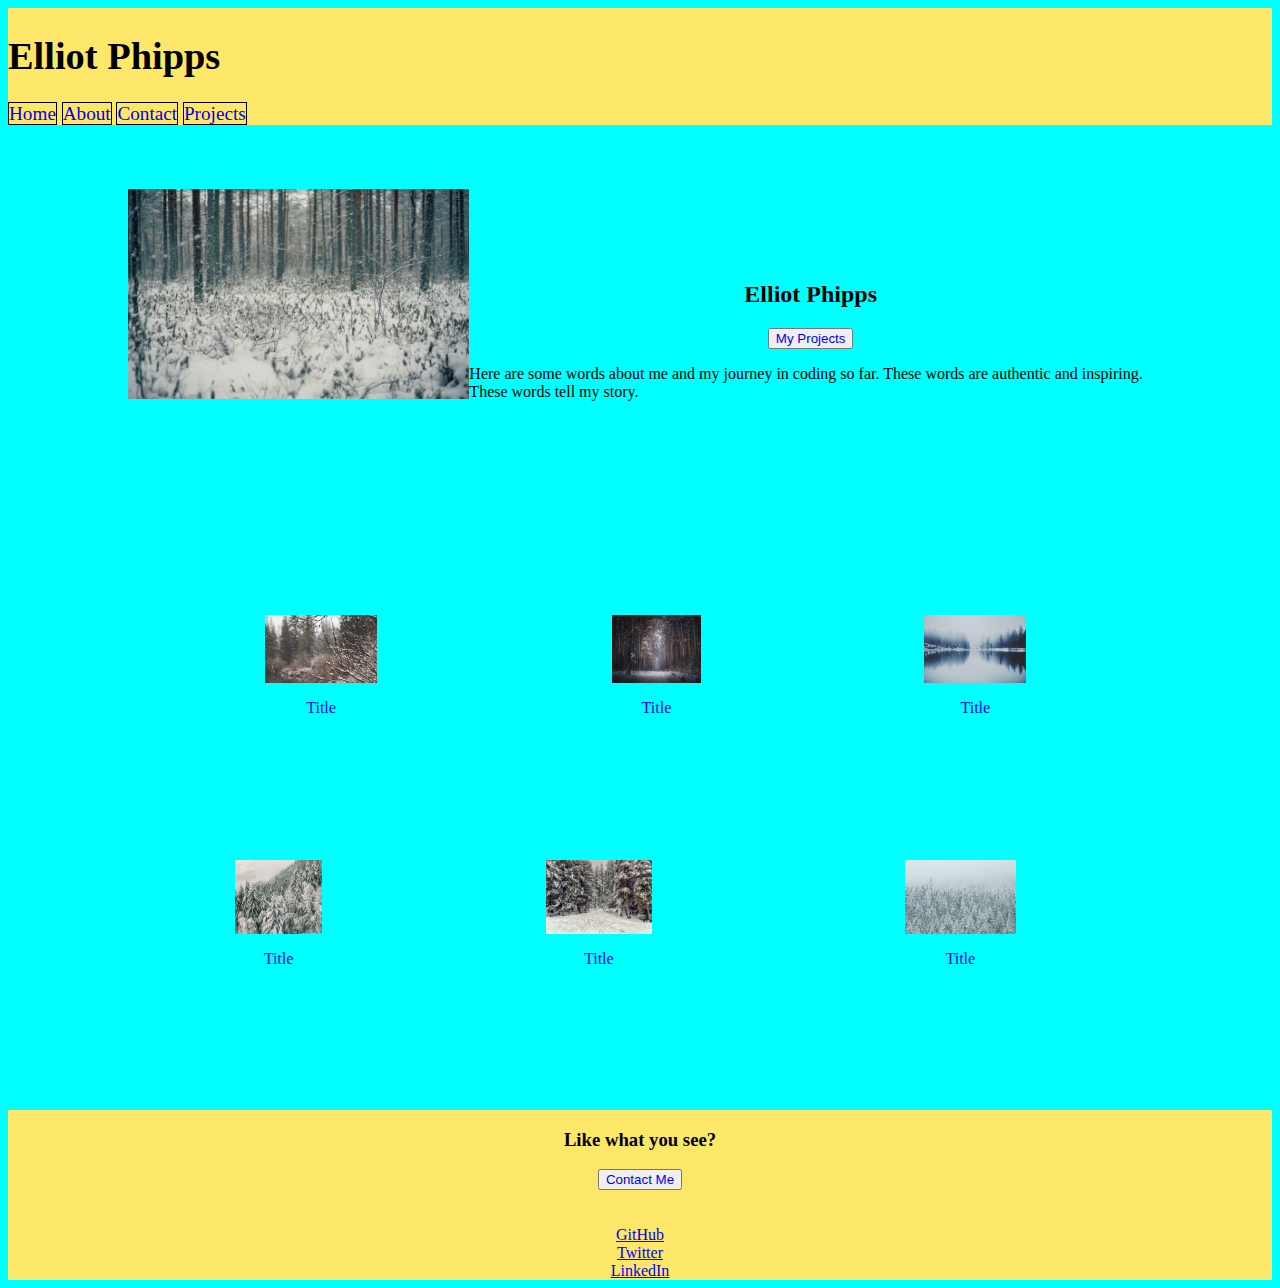
==== commit 312e2e88: "Merge ff9936d1a0553664e1475ec72a71309a0fcc6aad into 1df7d483f02f90b9b492d9e879b3b748618f2aac" ====
--- a/index.html
+++ b/index.html
@@ -7,6 +7,8 @@
     <meta charset="UTF-8">
 
     <meta name="viewport" content="width=device-width, initial-scale=1.0">
+
+
 
     <title>Elliot Phipps</title>
 
@@ -47,7 +49,9 @@
 
                 <button><a href="projects.html">My Projects</a></button>
 
-                <p>Hi! I'm Elliot. I am a Full Stack Web Development Student at Lambda School. <br> My hobbies include coding, writing, reading, listening to music, and learning.</p>
+                <p>Here are some words about me and my journey in coding so far. These words are authentic and 
+                    
+                inspiring. These words tell my story.</p>
 
             </div>
 
@@ -55,91 +59,59 @@
 
         <div class="project-container">
 
-            <div class="project">
+            <div id="project1">
 
-                <img src="images/winter7.jpg" alt="forest path between trees in winter">
+                <img src="images/winter2.jpg" alt="">
 
                 <p class="p"><a href="projects.html">Title</a></p>
 
-                <p>Short description of project</p>
+            </div>
+
+            <div id="project2">
+
+                <img src="images/winter3.jpg" alt="">
+
+                <p class="p"><a href="projects.html">Title</a></p>
 
             </div>
 
-            <div class="project">
+            <div id="project3">
 
-                <img src="images/winter7.jpg" alt="forest path between trees in winter">
+                <img src="images/winter4.jpg" alt="">
 
                 <p class="p"><a href="projects.html">Title</a></p>
 
-                <p>Short description of project</p>
+            </div>
+
+        </div>
+
+        <div class="project-container2">
+
+            <div id="project4">
+
+                <img src="images/winter6.jpg" alt="">
+
+                <p class="p"><a href="projects.html">Title</a></p>
 
             </div>
 
-            <div class="project">
+            <div id="project5">
 
-                <img src="images/winter7.jpg" alt="forest path between trees in winter">
+                <img src="images/winter7.jpg" alt="">
 
                 <p class="p"><a href="projects.html">Title</a></p>
 
-                <p>Short description of project</p>
-
             </div>
 
-            <div class="project">
+            <div id="project6">
 
-                <img src="images/winter7.jpg" alt="forest path between trees in winter">
+                <img src="images/winter8.jpg" alt="">
 
                 <p class="p"><a href="projects.html">Title</a></p>
 
-                <p>Short description of project</p>
-
             </div>
-        
-        </div>    
-
-        <div class="project-container">
-
-            <div class="project">
-
-                <img src="images/winter7.jpg" alt="forest path between trees in winter">
-
-                <p class="p"><a href="projects.html">Title</a></p>
-
-                <p>Short description of project</p>
-
-            </div>
-
-            <div class="project">
-
-                <img src="images/winter7.jpg" alt="forest path between trees in winter">
-
-                <p class="p"><a href="projects.html">Title</a></p>
-
-                <p>Short description of project</p>
-
-            </div>
-
-            <div class="project">
-
-                <img src="images/winter7.jpg" alt="forest path between trees in winter">
-
-                <p class="p"><a href="projects.html">Title</a></p>
-
-                <p>Short description of project</p>
-
-            </div>
-
-            <div class="project">
-
-                <img src="images/winter7.jpg" alt="forest path between trees in winter">
-
-                <p class="p"><a href="projects.html">Title</a></p>
-
-                <p>Short description of project</p>
-
-            </div>
-
-        </div>    
+            
+        </div>
 
     </div>
 
--- a/style/index.css
+++ b/style/index.css
@@ -1,5 +1,4 @@
 /* Add CSS styling here */
-
 * {
 
     box-sizing: border-box;
@@ -14,7 +13,7 @@
 
 img {
 
-    width: 50%;
+    width: 30%;
 
     height: 70%;
     
@@ -32,7 +31,7 @@
 
     justify-content: space-between;
 
-    align-items: center;
+    align-items: flex-start;
 
 }
 
@@ -40,7 +39,7 @@
 
     text-decoration: none;
 
-    
+    border: 1px solid black;
 
 }
 
@@ -64,7 +63,7 @@
 
     margin: 5%;
 
-    height: 10%;
+    height: 300px;
     
 }
 
@@ -72,18 +71,10 @@
 
     display: flex;
 
-    flex-direction: row;
-
     justify-content: center;
 
     align-items: center;
 
-    width: 30%;
-
-    height: 50%;
-
-    margin: 0 5%;
-
 }
 
 #about-section {
@@ -106,62 +97,118 @@
 
 }
 
-#about-section button {
+button:hover {
+
+    background-color: aqua;
+
+    border: 1px solid white;
+
+}
+
+.project-container {
+
+    display: flex;
+    
+    justify-content: space-around;
+    
+    margin: 10%;
+
+}
+
+.project-container2 {
+
+    display: flex;
+    
+    justify-content: space-around;
+    
+    margin: 10%;
+   
+}
+
+.p a {
+
+    text-decoration: none;
+
+}
+
+.p:hover {
 
     background-color: #fde769;
 
-}
-
-button:hover {
-
-    background-color: aqua;
-
-    border: 1px solid black;
-
-}
-
-#about-section button:hover {
-
-    background-color: aqua;
-
-}
-
-.project-container {
-
-    display: flex;
-
-    flex-direction: row;
-    
-    margin: 1%;
-
-    padding: 1%;
-
-}
-
-.p a {
-
-    text-decoration: none;
-
-}
-
-.p a:hover {
-
-    background-color: #fde769;
-
-    border: solid #fde769;
-
-}
-
-.project {
-    
-    display: flex;
-
-    justify-content: space-evenly;
-
-    align-items: center;
-
-    flex-direction: column;
-    
+    border: 1px solid white;
+
+}
+
+#project1 {
+    
+    display: flex;
+
+    justify-content: space-evenly;
+
+    align-items: center;
+
+    flex-direction: column;
+    
+}
+
+#project2 {
+    
+    display: flex;
+
+    justify-content: space-evenly;
+
+    align-items: center;
+
+    flex-direction: column;
+    
+}
+
+#project3 {
+    
+    display: flex;
+
+    justify-content: space-evenly;
+
+    align-items: center;
+
+    flex-direction: column;
+    
+}
+
+#project4 {
+    
+    display: flex;
+
+    justify-content: space-evenly;
+
+    align-items: center;
+
+    flex-direction: column;
+    
+}
+
+#project5 {
+    
+    display: flex;
+
+    justify-content: space-evenly;
+
+    align-items: center;
+
+    flex-direction: column;
+    
+}
+
+#project6 {
+    
+    display: flex;
+
+    justify-content: space-evenly;
+
+    align-items: center;
+
+    flex-direction: column;
+   
 }
 
 footer {
@@ -170,19 +217,9 @@
 
     flex-direction: column;
 
-    align-items: center;
-
-    background-color: #fde769;
-
-}
-
-footer button {
-
-    background-color: aqua;
-
-}
-
-footer button:hover {
+    justify-content: space-between;
+
+    align-items: center;
 
     background-color: #fde769;
 
@@ -190,88 +227,6 @@
 
 footer a {
  
-    align-items: center;
-    
-}
-
-/*media queries*/
-
-/*Max width = 800px*/
-
-@media (max-width: 800px) {
-
-    #nav-bar {
-
-        align-items: center;
-
-    }
-
-    #nav-bar nav {
-
-        margin-bottom: 1%;
-
-    }
-
-    .about {
-
-        flex-direction: column;
-
-        align-items: center;
-
-        margin-bottom: 2%;
-
-    }
-
-    .about img {
-
-        margin: 0 5%;
-
-        justify-content: center;
-    }
-
-}
-
-/*Max width = 500px*/
-
-@media (max-width: 500px) {
-
-    #nav-bar nav {
-
-        padding: 0 2%;
-    }
-
-    #project4, #project5, #project6, .project-container2 {
-
-        display: none;
-
-    }
-
-    .project-container {
-
-        flex-direction: column;
-
-    }
-
-}
-
-/*iPhone 360 x 640*/
-
-@media screen and (max-width:360px) and (max-height:640px) {
-
-    #project3, #project4, #project5, #project6, #project7, #project8 {
-
-        display: none;
-
-    }
-
-}
-
-/*laptop 1366 x 768*/
-
-@media screen and (max-width: 1366px) and (max-height:768) {
-
-
-
-}
-
-/*widescreen 1920 x 1080*/
+    justify-content: space-between;
+    
+}